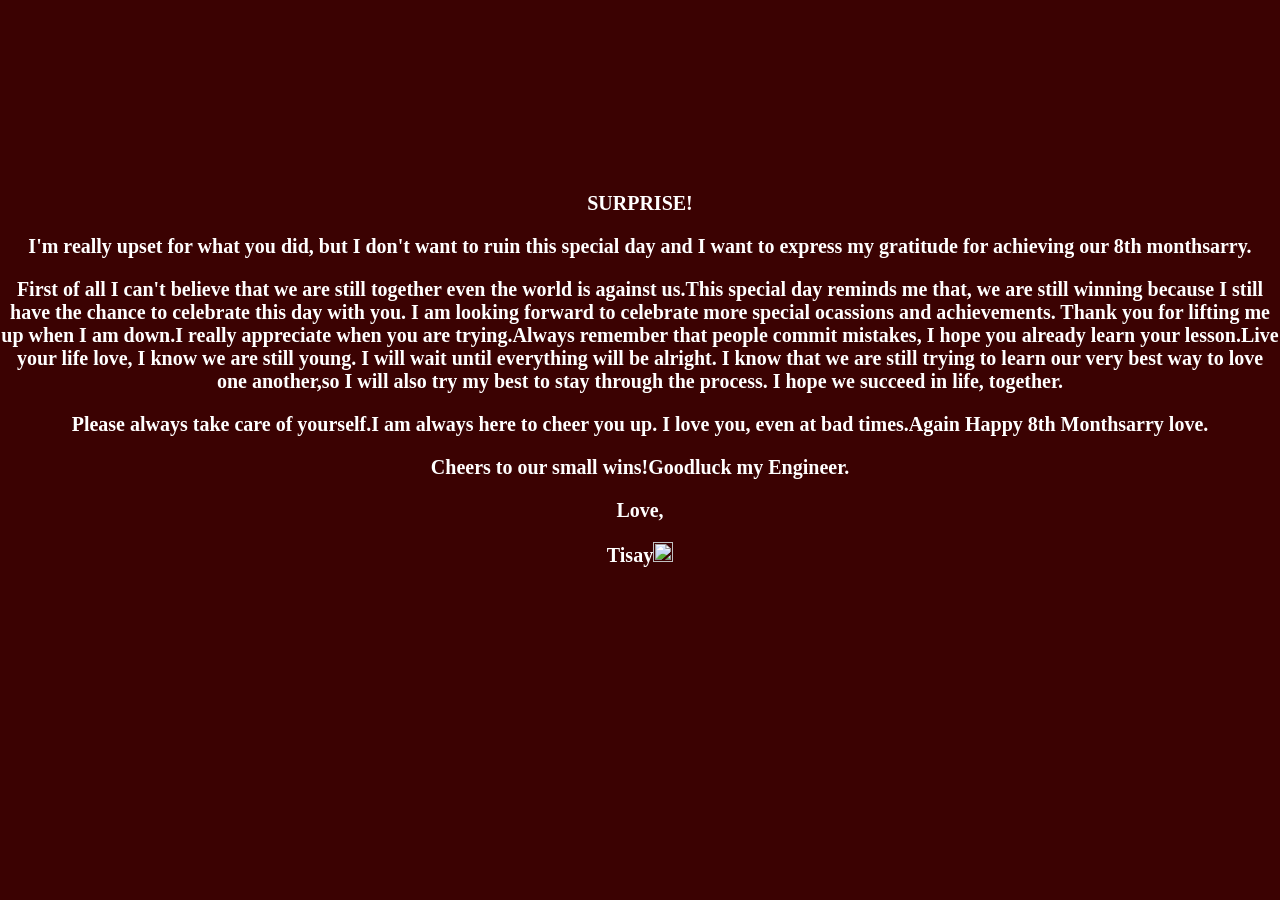
==== yes.html @ ab99975a "surprise" ====
<!DOCTYPE html>
<html>
<head>
	<meta charset="utf-8">
	<meta http-equiv="X-UA-Compatible" content="IE=edge">
	<title>Yes mood</title>
	<link rel="stylesheet" href="style.css">
</head>
<body>
	<div class="container">
		<div class="yes">
			<h2>
				SURPRISE!
			</h2>
			<h2>
                I'm really upset for what you did, but I don't want to ruin this
				special day and I want to express my gratitude for achieving our
				8th monthsarry.

            </h2>
			<h2>First of all I can't believe that we are still together even the world
				is against us.This special day reminds me that, we are still winning
				because I still have the chance to celebrate this day with you. I am looking 
				forward to celebrate more special ocassions and achievements. Thank you for 
				lifting me up when I am down.I really appreciate when you are trying.Always 
				remember that people commit mistakes, I hope you already learn your lesson.Live 
				your life love, I know we are still young. I will wait until everything will be
				alright. I know that we are still trying to learn our very best way to love 
				one another,so I will also try my best to stay through the process.
				I hope we succeed in life, together. 
			</h2>
			<h2>Please always take care of yourself.I am always here to cheer you up.
				I love you, even at bad times.Again Happy 8th Monthsarry love.
			</h2>
			<h2>
				Cheers to our small wins!Goodluck my Engineer.
			</h2>
				<h2>
					Love,
				</h2>
				<h2>
					Tisay<img src="kisspng-love-heart-love-heart-romance-clip-art-picture-of-red-heart-5aaeb718420cb8.8640685015213995762706.png" alt="">
				</h2>
			
	</div>
</body>
</html>
---- style.css ----
*{
	padding: 0;
	margin: 0;
	outline:0;
}
.container{
	height: 100vh;
	width: 100vw;
	text-align: center;
	color:#ffffff;
	background: rgb(59, 2, 2);

}
.love,.yes,.no{padding-top: 15%;
		
		}
.love span{color:rgb(117, 174, 142);}
h2{font-size: 20px;margin-bottom: 20px;}
a{font-size: 20px;text-decoration: none;padding: 5px 10px;
	margin-top: 20px;border:3px solid #ddd; border-radius: 10px;}
#no{color:red; background: #eee;margin-right: 50px;}
#yes{color:green;background: #eee;}

.yes img{
	height: 20px;
	width: 20px;
	animation: image 4s linear infinite;
}
@keyframes image{
	0%{transform: scale(.5);}
	50%{transform: scale(1.5);}
	100%{transform: scale(.5);}
}
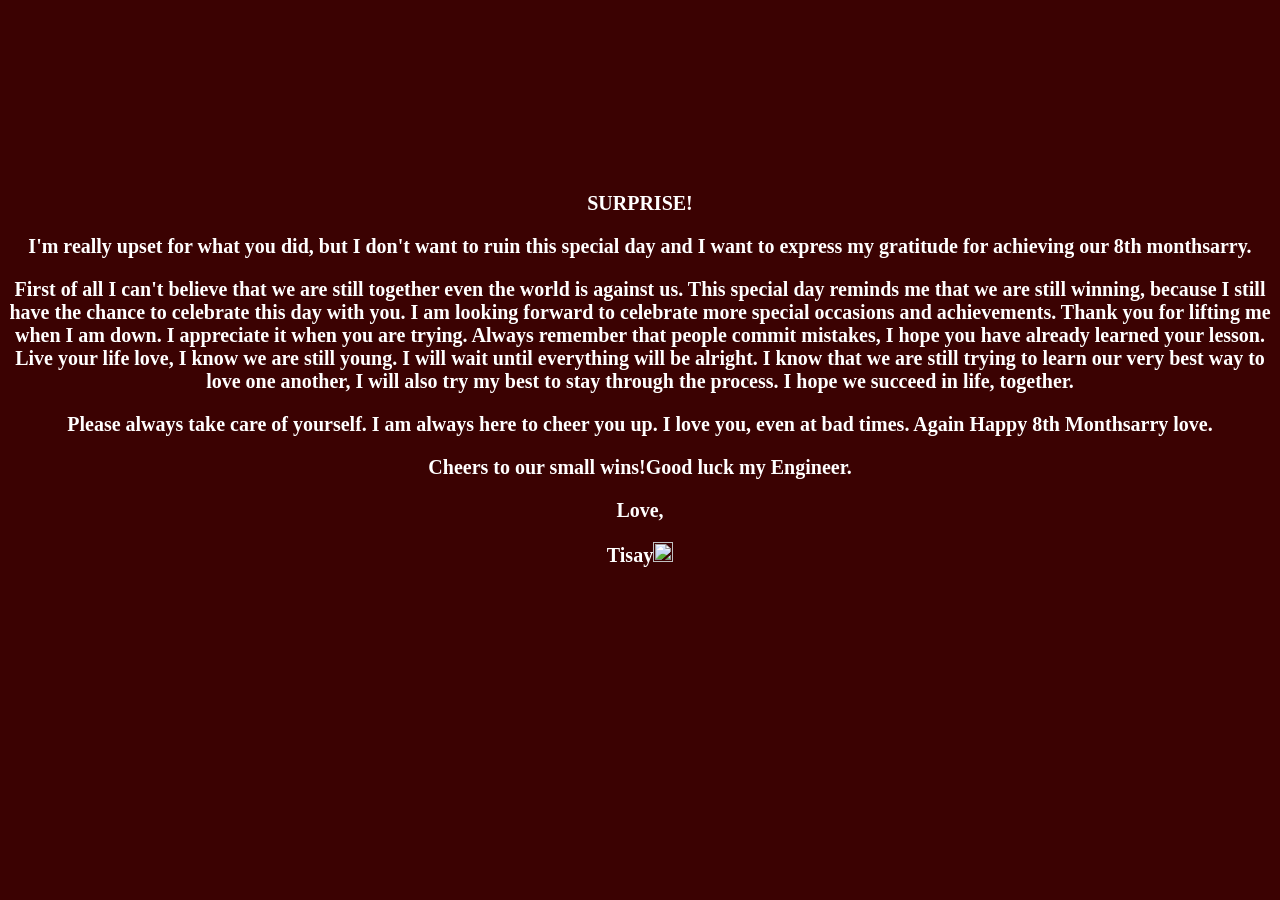
==== commit 91adf91e: "Update yes.html" ====
--- a/yes.html
+++ b/yes.html
@@ -19,21 +19,21 @@
 
             </h2>
 			<h2>First of all I can't believe that we are still together even the world
-				is against us.This special day reminds me that, we are still winning
+				is against us. This special day reminds me that we are still winning,
 				because I still have the chance to celebrate this day with you. I am looking 
-				forward to celebrate more special ocassions and achievements. Thank you for 
-				lifting me up when I am down.I really appreciate when you are trying.Always 
-				remember that people commit mistakes, I hope you already learn your lesson.Live 
+				forward to celebrate more special occasions and achievements. Thank you for 
+				lifting me when I am down. I appreciate it when you are trying. Always 
+				remember that people commit mistakes, I hope you have already learned your lesson. Live 
 				your life love, I know we are still young. I will wait until everything will be
 				alright. I know that we are still trying to learn our very best way to love 
-				one another,so I will also try my best to stay through the process.
+				one another, I will also try my best to stay through the process.
 				I hope we succeed in life, together. 
 			</h2>
-			<h2>Please always take care of yourself.I am always here to cheer you up.
-				I love you, even at bad times.Again Happy 8th Monthsarry love.
+			<h2>Please always take care of yourself. I am always here to cheer you up.
+				I love you, even at bad times. Again Happy 8th Monthsarry love.
 			</h2>
 			<h2>
-				Cheers to our small wins!Goodluck my Engineer.
+				Cheers to our small wins!Good luck my Engineer.
 			</h2>
 				<h2>
 					Love,
@@ -44,4 +44,4 @@
 			
 	</div>
 </body>
-</html>+</html>
